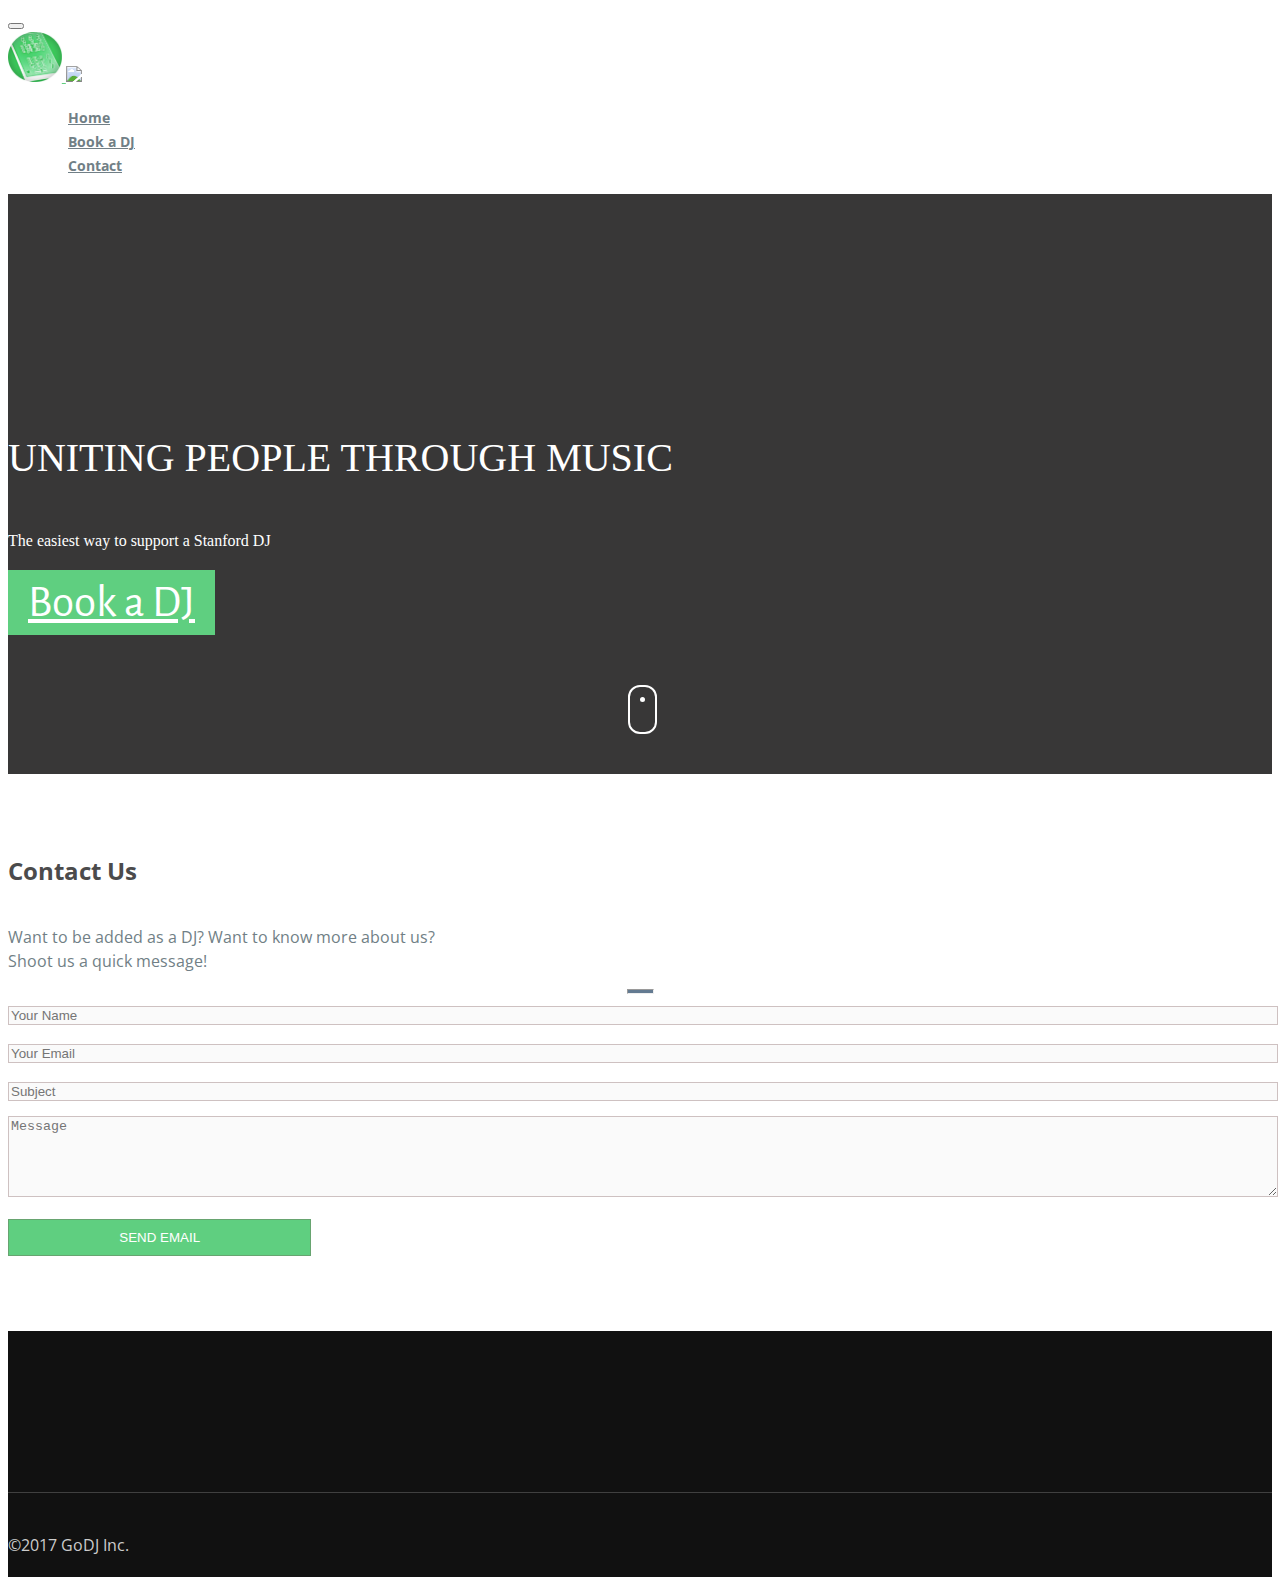
==== index.html @ aacff706 "typo" ====
<!DOCTYPE html>
<html lang="en">
  <head>
    <meta charset="utf-8">
    <meta name="viewport" content="width=device-width, initial-scale=1">
    <title>GoDJ</title>
    <link rel="icon" href="img/SoundboardCrop.ico" type="image/x-icon">
    <meta name="description" content="Free Bootstrap Theme by BootstrapMade.com">
    <meta name="keywords" content="free website templates, free bootstrap themes, free template, free bootstrap, free website template">
    
    <link rel="stylesheet" type="text/css" href="https://fonts.googleapis.com/css?family=Open+Sans|Candal|Alegreya+Sans">
    <link rel="stylesheet" type="text/css" href="css/font-awesome.min.css">
    <link rel="stylesheet" type="text/css" href="css/bootstrap.min.css">
    <link rel="stylesheet" type="text/css" href="css/imagehover.min.css">
    <link rel="stylesheet" type="text/css" href="css/style.css">
    <!-- =======================================================
        Theme Name: Mentor
        Theme URL: https://bootstrapmade.com/mentor-free-education-bootstrap-theme/
        Author: BootstrapMade.com
        Author URL: https://bootstrapmade.com
    ======================================================= -->
  </head>
  <body>
    <!--Navigation bar-->
    <nav class="navbar navbar-default navbar-fixed-top" >

      <div class="container">
        <div class="navbar-header">
        <button type="button" class="navbar-toggle" data-toggle="collapse" data-target="#myNavbar">
          <span class="icon-bar"></span>
          <span class="icon-bar"></span>
          <span class="icon-bar"></span>
        </button>
        </div>

        <div class="collapse navbar-collapse" id="myNavbar">

        <a href="#"><img src="img/SoundboardCrop.png" style="height:50px"> </a>
        <a href="#"><img src="img/GoDJLogo1.png" style="height:60px"> </a>

        <ul class="nav navbar-nav navbar-right">
          <li><a href="#top">Home</a></li>
          <li><a href="dj_page.html">Book a DJ</a></li>
          <li><a href="#contact">Contact</a></li>
        </ul>
        </div>
      </div>
    </nav>
    <!--/ Navigation bar-->
    <!--Modal box-->
  
    <!--/ Modal box-->
    <!--Banner-->
    <div class="banner">
      <div class="bg-color">
        <div class="container">
          <div class="row">
            <div class="banner-text text-center">
              <!-- <div class="text-border"> 
                <h2 class="text-dec">Support a local DJ</h2>
                
              </div>
              -->
              <br><br><br><br><br><br><br><br>
              <div class="intro-para text-center quote">
                <p class="big-text">UNITING PEOPLE THROUGH MUSIC</p>
                <p class="small-text"> The easiest way to support a Stanford DJ</p>
                <a href="dj_page.html" class="btn get-quote">Book a DJ</a>
              </div>
              <a href="#contact" class="mouse-hover"><div class="mouse"></div></a>
            </div>
          </div>
        </div>
      </div>
    </div>
    <!--/ Banner-->
 
    <!--Contact-->
    <section id ="contact" class="section-padding">
      <div class="container">
        <div class="row">
          <div class="header-section text-center">
            <h2>Contact Us</h2>
            <p> Want to be added as a DJ? Want to know more about us? 
                <br> Shoot us a quick message!
            </p>
            <hr class="bottom-line">
          </div>
          <form action="" method="post" role="form" class="contactForm">
              <div class="col-md-6 col-sm-6 col-xs-12 left">
                <div class="form-group">
                    <input type="text" name="name" class="form-control form" id="name" placeholder="Your Name" data-rule="minlen:2" data-msg="Please enter at least 2 chars" />
                </div>
                <div class="form-group">
                    <input type="email" class="form-control" name="email" id="email" placeholder="Your Email" data-rule="email" data-msg="Please enter a valid email" />
                </div>
                <div class="form-group">
                    <input type="text" class="form-control" name="subject" id="subject" placeholder="Subject" data-rule="minlen:4" data-msg="Please enter at least 8 chars of subject" />
                </div>
              </div>
              
              <div class="col-md-6 col-sm-6 col-xs-12 right">
                <div class="form-group">
                    <textarea class="form-control" name="message" rows="5" id= "message" data-rule="required" data-msg="Please write something for us" placeholder="Message"></textarea>
                </div>
              </div>
              
              <div class="col-xs-12">
                <!-- Button -->
                <button type="submit" id="submit" name="submit" class="form contact-form-button light-form-button oswald light" onclick="submitform()">SEND EMAIL</button>
              </div>
          </form>
          
        </div>
      </div>
    </section>
    <!--/ Contact-->
    <!--Footer-->

    <script type="text/javascript">
      function submitform(){
        
        var reg = /^[A-Z0-9._%+-]+@([A-Z0-9-]+\.)+[A-Z]{2,4}$/i;
        var name = $('#name').val();
        var email = $('#email').val();
        var message = $('#message').val();
        var subject = $('#subject').val();


        console.log(name);
        console.log(email);
        console.log(message);
        console.log(subject);

        
        if(name.trim() == '' ){
          alert('Please enter your name.');
          $('#name').focus();
          return false;
        }else if(email.trim() == '' ){
          alert('Please enter your email.');
          $('#email').focus();
          return false;
        }else if(email.trim() != '' && !reg.test(email)){
          alert('Please enter valid email.');
          $('#email').focus();
          return false;
        }else if(subject.trim() ==''){
          alert('Please enter a subject.');
          $('#subject').focus();
          return false;
        }else if(message.trim() == '' ){
          alert('Please enter more information about yourself');
          $('#message').focus();
          return false;
        }else{
          $.ajax({
            type:'POST',
            url:'submitContactForm.php',
            data:'contactFrmSubmit=1&name='+name+'&email='+email+'&subject='+subject+'&message='+message,
            beforeSend: function () {
              $('.submitBtn').attr("disabled","disabled");
              $('.modal-body').css('opacity', '.5');
            },
            success:function(msg){
              if(msg == 'ok'){
                $('#name').val('');
                $('#email').val('');
                $('#subject').val('');
                $('#message').val('');
                $('.statusMsg').html('<span style="color:green;">Thanks for contacting us, we\'ll get back to you very shortly!</p>');
              }else{
                console.log(msg);
                $('.statusMsg'+ clicked_id).html('<span style="color:red;">Some problem occurred, please try again.</span>');
              }
              $('.submitBtn').removeAttr("disabled");
              $('.modal-body').css('opacity', '');
            }
          });

        }


        
      }

    </script>
    
    <footer id="footer" class="footer">
      <div class="container text-center">
    
    

      <ul class="social-links">
        <li><a href="#link"><i class="fa fa-twitter fa-fw"></i></a></li>
        <li><a href="#link"><i class="fa fa-facebook fa-fw"></i></a></li>
        <li><a href="#link"><i class="fa fa-google-plus fa-fw"></i></a></li>
        <li><a href="#link"><i class="fa fa-dribbble fa-fw"></i></a></li>
        <li><a href="#link"><i class="fa fa-linkedin fa-fw"></i></a></li>
      </ul>
        ©2017 GoDJ Inc.

      </div>
    </footer>
    <!--/ Footer-->
    
    
    <script src="js/jquery.min.js"></script>
    <script src="js/jquery.easing.min.js"></script>
    <script src="js/bootstrap.min.js"></script>
    <script src="js/custom.js"></script>
    
    
  </body>
</html>
---- css/style.css ----
/*
    Theme Name: Mentor
    Theme URL: https://bootstrapmade.com/mentor-free-education-bootstrap-theme/
    Author: BootstrapMade.com
    Author URL: https://bootstrapmade.com
*/

body {
	font-size: 15px;
    line-height: 1.52;
    color: #717f86;
    font-size: 16px;
	font-family: 'Open Sans', sans-serif;
    font-weight: 400;
}
ol, ul {
	list-style: none;
}
blockquote, q {
	quotes: none;
}
blockquote:before, blockquote:after,
q:before, q:after {
	content: '';
	content: none;
}
table {
	border-collapse: collapse;
	border-spacing: 0;
}
.section-padding{
	padding: 60px 0px;
}
h1, h2, h3, h4, h5, h6{
    font-family: Open Sans, sans-serif;
    font-weight: 700;
    color: #4B4B4C;
}
a{
    color: #5fcf80;
}
a:hover, a:focus{
    color: #5fcf80;
}
/***********************************
Navigation bar
************************************/

#logo { float: left; }

.navbar-default .navbar-brand {
    color: #5FCF80;
}
.navbar-default {
    background-color: #ffffff;
}
.course-text{
    padding: 84px;
}
.navbar-default .navbar-nav > li > a {
    color: #717f86;
    font-size: 14px;
    font-weight: 700;
}
.navbar-nav > li > a{
	padding: 0px;
	margin: 10px 5px;
	padding: 10px 15px;
}
.navbar-default .navbar-nav > li > a:focus, .navbar-default .navbar-nav > li > a:hover
{
	color: #5FCF80;
}

.navbar-nav .active a{
    background: none !important;
    color: #5FCF80 !important;
    outline: none;
}

.btn-trial a{
	background-color: #5FCF80;
	border-radius: 25px;
	color: #ffffff !important;
	border: 1px solid #5FCF80;
}
.btn-trial a:hover, .btn-trial a:focus{
	border: 1px solid #5FCF80;
	background-color: #fff;
	color: #5FCF80 !important;
}
.navbar-default .navbar-brand {
    font-family: 'Dosis', sans-serif !important;
    font-weight: 700;
    text-transform: uppercase;
    padding: 0px;
    height: inherit;
    font-size: 36px;
    margin: 20px 0px;
}
.navbar-default .navbar-brand span{
	font-weight: 100 !important;
}
.navbar {
    margin-bottom: 0px;
}
.padding-zero{
	padding: 0px;
}
.mart20{
	margin-top: 20px;
}
/***********************************
Banner
************************************/
.banner{
	background: url('../img/bg-banner.jpg') no-repeat center top;
    background-size: cover;
	min-height: 580px;
    position: relative;
}
.bg-color{
	background-color: RGBA(12, 11, 11, 0.82);
	min-height: 580px;
}
.text-dec{
	font-size: 24px;
	padding: 10px 20px;
    margin: 15px 0;
	text-transform: uppercase;
    color: #fff;
}
.text-border{
	border: 5px solid #5FCF80;
	display: inline-block;
	margin-top: 150px;
}
.intro-para{
	font-family: 'Alegreya Sans', sans-serif;
	font-size: 45px;
	color: #fff;
	margin-top: 30px;
}
.quote .btn{
    background-color: 
}
.modal-dialog {
    width: 600px;
    margin: 150px auto;
}
.mouse {
    width: 25px;
    height: 45px;
    border: 2px solid #fff;
    position: absolute;
    bottom: 40px;
    left: 50%;
    margin-left: -12.5px;
    border-radius: 12px;
}
@-webkit-keyframes rotateplane {
    0%   {top:10px;}
    25%  {top:14px;}
    50%  {top:19px;}
    75%  {top:24px;}
    100% {top:28px;}
}
@-moz-keyframes rotateplane {
    0%   {top:10px;}
    25%  {top:14px;}
    50%  {top:19px;}
    75%  {top:24px;}
    100% {top:28px;}
}
@-o-keyframes rotateplane {
    0%   {top:10px;}
    25%  {top:14px;}
    50%  {top:19px;}
    75%  {top:24px;}
    100% {top:28px;}
}
.mouse::after {
    content: "";
    position: absolute;
    height: 5px;
    width: 5px;
    background-color: #fff;
    border-radius: 100%;
    left: 50%;
    top:10px;
    margin-left: -2.5px;
    transition:all 0.3s ease-in;
 
     -webkit-animation-name: rotateplane; /* Chrome, Safari, Opera */
    -webkit-animation-duration: 2s; /* Chrome, Safari, Opera */
    animation-name: rotateplane;
    animation-duration: 2s;
    animation-iteration-count: infinite;
}
.modal-content h4 {
    font-size: 1.5em;
    font-weight: 700;
}
.login-box-body {
    padding: 15px 30px;
}
.login-box-msg, .register-box-msg {
    margin: 0px;
    text-align: center;
    padding: 0px 20px 20px;
}
.modal-sm {
    width: 400px;
}
.padleft-right{
    padding-left: 5px;
    padding-right: 0px;
}
.big-text{
    font-family: Optima;
    font-size: 40px;
}
.small-text{
    font-family: Optima;
    font-size: 16px;
}
.quote .btn{
    background-color: #5fcf80;
    color: #fff;
    -webkit-transition: all 0.3s ease-in-out;
  -moz-transition: all 0.3s ease-in-out;
  transition: all 0.3s ease-in-out;
  margin-top: 10px;
}
.quote .btn:hover, .quote .btn:focus{
    background-color: #fff;
    color: #5fcf80;
    border-color: #fff;
     -webkit-transition: all 0.3s ease-in-out;
  -moz-transition: all 0.3s ease-in-out;
  transition: all 0.3s ease-in-out;
}
/***********************************
Features
************************************/
h2{
	font-size: 24px;
	padding-bottom: 15px;
}
.bottom-line{
	width: 25px;
	height: 3px;
	background-color: rgb(99, 122, 145);
}
.fea{
	margin-top: 25px;
}
.fea-img {
  width: 20%;
}
.heading {
    width: 80%;
}
.fea i {
    font-size: 39px;
    color: #5FCF80;
    margin-top: 7px;
}
.heading h4 {
    font-size: 17px;
    line-height: 1.25;
    font-weight: 700;
    color: #000;
    margin: 10px 0px;
    text-align: left;
}
.heading p {
  text-align: left;
}
/***********************************
 Organisations
************************************/
#organisations{
    background-color: rgb(247, 247, 247);
}
.orga-stru
{
    background-color: #5FCF80;
    width: 109px;
    height: auto;
    padding: 10px 10px 25px 10px;
    text-align: center;
    border-radius: 0px 80px 99px 99px;
    -moz-border-radius: 0px 80px 99px 99px;
    -webkit-border-radius: 0px 80px 99px 99px;
    -o-border-radius: 0px 80px 99px 99px;
}
.orga-stru h3 {
    font-size: 36px;
    color: white;
    font-weight: bold;
}
.orga-stru p {
    font-size: 14px;
    color: white;
    font-weight: normal;
    line-height: 20px;
    padding-top: 15px;
}
.orga-stru i
{
    font-size: 150px;
    margin-top: 35px;
    color: rgb(255, 255, 255);
}
h3.det-txt {
    font-size: 40px;
    font-weight: bold;
    text-transform: uppercase;
}
h4.sm-txt {
    color: #5FCF80;
    font-size: 24px;
}
p.det-p {
    padding: 40px 0px;
}
#pricing{
    background: rgb(247, 247, 247);
}
/***********************************
Cta
************************************/
#cta-2{
    padding: 140px 0;
}
.cta-2-txt {
    font-size: 24px;
    padding-bottom: 15px;
    text-align: center;
    margin: 0 auto;
    line-height: 34px !important;
}
.cta-2-form input[type="email"] {
    border: 0px solid #CCC;
    padding: 13px 40px;
    font-size: 18px;
    color: #2b5d83;
    font-weight: 100;
    min-width: 280px;
    margin-left: -4px;
    margin-bottom: 2px;
    border: 1px solid #5fcf80;
    background-color: rgb(247, 247, 247);
    border-radius: 30px 0px 0px 30px;
}
.cta-2-form-submit-btn {
    font-size: 18px;
    text-transform: capitalize;
    color: #fff;
    background-color: #5fcf80;
    border: 2px solid #fff;
    padding: 14px 30px;
    margin-left: -4px;
    transition: all 0.3s;
    -moz-transition: all 0.3s;
    -webkit-transition: all 0.3s;
    -o-transition: all 0.3s;
    border-width: 1px 1px 1px 0px;
    border-radius: 0px 30px 30px 0px;
}
/***********************************
Work Shop
************************************/
#work-shop {
    background-color: rgb(247, 247, 247);
}
.service-box{
    background: #fff;
    padding: 60px 30px 80px;
    box-shadow: 0px 0px 1px 1px rgba(0,0,0,0.1);
}
.icon-box i {
    color: #5FCF80;
    font-size: 65px;
}
.ser-text {
    font-size: 24px;
}
.icon-box, .icon-text {
    padding: 20px 0px 0px;
}
/***********************************
Mentor Team
************************************/
.pm-staff-profile-image{
  width: 150px;
  height: 150px;
  background-color: #C6C6C6;
  border-radius: 50%;
  display: inline-block;
}
.pm-staff-profile-details {
    padding: 20px 20px;
}
.pm-staff-profile-name {
    font-size: 24px;
    text-transform: capitalize;
    color: #2b5d83;
}
.pm-staff-profile-title {
    text-transform: capitalize;
    color: #4b4b4b;
    font-weight: 500;
    padding: 12px 0px;
}
.pm-staff-profile-bio {
  text-transform: capitalize;
  color: #4b4b4b;
  font-weight: 100;
}
/***********************************
Testimonial
************************************/
#testimonial{
    background-color: #111;
}
.bg-white{
    background-color: #fff !important;
}
.text-comment{
  background-color: rgb(255, 255, 255);
  padding: 20px;
}
.text-par{
  font-size: 20px;
  padding-bottom: 15px;
}
/***********************************
Course
************************************/
[class*=" imghvr-"] figcaption, [class^="imghvr-"] figcaption {
    background-color: #5FCF80;
}
[class*=" imghvr-"], [class^="imghvr-"] {
    background-color: #5FCF80;
    color: #fff;
}
/***********************************
Price Table
************************************/
.price-table {
    box-shadow: 0px 0px 1px 0px RGBA(0, 0, 0, 0.4);
    position: relative;
}
.price-table .pricing-head {
    background: #fff;
    padding: 40px;
    text-align: center;
}
.price-table .pricing-head h4 {
    font-size: 22px;
    color: #232c3b;
    margin-top: 0px;
    letter-spacing: 1px;
    border-bottom: 1px solid #232c3b;
    padding-bottom: 20px;
}
.pricing-head .amount {
    font-size: 60px;
    font-weight: bold;
}
.pricing-head .curency {
    display: inline-block;
    position: relative;
    top: -30px;
    font-size: 20px;
}
.price-in {
    background: #fff;
    text-align: center;
}
.btn-bg {
    border: 0px;
    border-radius: 0px;
    color: #fff !important;
    padding: 20px 0px;
    font-weight: bold !important;
    font-size: 14px;
    background-color: #5fcf80;
}
/***********************************
Contact Us
************************************/
.contact form .form {
    width: 100%;
    height: auto;
    padding: 15px 15px 12px;
    font-size: 18px;
    margin-bottom: 18px;
    color: #7f7f7f;
    letter-spacing: 0.5px;
}
#contact .form-control {
    background: #fafafa;
    border: 1px solid rgba(119, 81, 81, 0.34);
    width: 100%;
	margin-bottom: 15px;
    border-radius: 0;
    
}
.textarea {
    height: 228px;
    max-width: 100%;
    max-height: 229px;
}
.light {
    font-weight: 100;
}
.white{
    color: #fff !important;
}

.validation {
    color: red;
    display:none;
    margin: 0 0 20px;
    font-weight:400;
    font-size:13px;
}

#sendmessage {
    color: green;
    border:1px solid green;
    display:none;
    text-align:center;
    padding:15px;
    font-weight:600;
    margin-bottom:15px;
}

#errormessage {
    color: red;
    display:none;
    border:1px solid red;
    text-align:center;
    padding:15px;
    font-weight:600;
    margin-bottom:15px;
}

#sendmessage.show, #errormessage.show, .show {
	display:block;
}
/***********************************
Footer
************************************/
.footer {
    padding: 60px 0 20px;
    background: #111;
    color: #ccc;
}
.footer a {
    color: #fff;
}

.footer h3{
	font-weight: 300;
	letter-spacing: 0.05em;
	margin: 0 0 40px;
	font-size: 24px;
}
.footer .form-control {
    border-radius: 30px;
    border: none;
    background: rgba(255,255,255,.1);
    padding-left: 30px;
    color: #e5e6e7;
    margin-bottom: 0;
    height: 48px;
}
.footer .social-links li a {
    color: #fff;
    font-size: 32px;
    line-height: 50px;
    border-radius: 50%;
    text-align: center;
    -webkit-transition: all .3s ease-out;
    transition: all .3s ease-out;
}
.footer .social-links li {
    display: inline-block;
    margin: 0 25px 25px;
    -webkit-transition: all .3s ease-out;
    transition: all .3s ease-out;
}
.footer .mc-trial {
    margin: 20px 0;
}
.footer .social-links {
    list-style: none;
    padding: 0;
    margin: 30px 0 40px;
    padding: 40px 0 0;
    border-bottom: 1px solid rgba(255,255,255,0.2);
}
.btn-submit:hover, .btn-submit:focus{
    background-color: #5fcf80;
    color: #fff;
}
.btn-submit{
	padding: 14px 12px;
	border-radius: 50px;
	text-transform: uppercase;
    background-color: #5fcf80;
    color: #fff;
}
.btn-submit i{
	padding-left: 8px;
}

.btn-sec {
    margin-top: 20px;
}
.ser-btn {
    padding: 10px 18px;
    border: 0px;
    background-color: #222935;
    color: #fff;
    border-radius: 3px;
    display: inline-block;
    margin-bottom: 20px;
}
.mem-info{
    padding: 45px 10px 0px;
    background-color: #eee;
}
.mem-info h4 {
    font-size: 18px;
    padding: 10px 0px;
}
.mem-info h3{
    font-size: 24px;
    padding: 15px 0px;
}
.mem-info h5
{
    margin-top: 10px;
    margin-bottom: 10px;
}
.mem-info p {
    margin: 0 0 10px;
}
.agent-social li {
    display: inline-block;
    padding: 0px 10px 0px 0px;
    margin-bottom: 10px;
}
.btn {
    padding: 10px 20px;
}
.light-form-button{
    background: #5fcf80;
    border: 1px solid rgba(119, 81, 81, 0.34);
    width: 24%;
    padding: 10px 10px;
    margin-bottom: 15px;
    color: #fff;: #fafafa;
    border: 1px solid rgba(119, 81, 81, 0.34);
    width: 24%;
    margin-bottom: 15px;
     -webkit-transition: all 0.3s ease-in-out;
  -moz-transition: all 0.3s ease-in-out;
  transition: all 0.3s ease-in-out;
}
.btn-green, .btn-green:hover{
    background-color: #5fcf80;
    color: #fff;
}
.footer .form-control:focus{
    box-shadow: none;
}
/***********************************
************************************
Responsive media queries
************************************
***********************************/
@media (min-width: 769px) and (max-width: 980px) {
    .ser-text {
    font-size: 20px;
    }
    .service-box, .feature-info, .orga-stru{
        margin-bottom: 30px;
    }
    .pricing-head .amount {
    font-size: 51px;
    }
    .price-table .pricing-head h4 {
    font-size: 18px;
    }
}
@media (min-width: 451px) and (max-width: 768px) {
    .ser-text {
    font-size: 20px;
    }
    .service-box, .feature-info{
        margin-bottom: 30px;
    }

    .pricing-head .amount {
    font-size: 51px;
    }
    .price-table .pricing-head h4 {
    font-size: 18px;
    }   
}
@media (min-width: 20px) and (max-width: 450px) {
    .text-dec {
    font-size: 20px;
    }
    .big-text {
    font-size: 30px;
    }
    .small-text {
    font-size: 14px;
    }
    .intro-para {
    font-size: 30px;
    }
    .header-section p{
        font-size: 14px;
    }
    .heading {
    margin-bottom: 20px;
    }
    .orga-stru i {
    font-size: 92px;
    }
    .orga-stru {
    padding: 5px 5px 15px 5px;
    width: 75px;
    margin-bottom: 20px;
    }
    .orga-stru h3 {
    font-size: 28px;
    }
    .orga-stru p {
    font-size: 13px;
    }
    h3.det-txt {
    font-size: 28px;
    }
    .cta-2-txt {
    font-size: 20px;
    }
    .service-box, .text-comment, .price-table{
        margin-bottom: 30px;
    }
    .contact-form-button{
        width: 40%;
    }
    .footer .social-links li {
    margin: 0 5px 25px;
    }
    .cta-2-form-submit-btn {
    font-size: 10px;
    }
    .cta-2-form input[type="email"] {
    padding: 13px 10px;
    font-size: 10px;
    min-width: 187px;
    }
    .modal-sm {
    width: 300px;
    }
    .login-box-body {
    padding: 15px 20px;
    }
    .navbar-default .navbar-brand{
        margin-left: 10px;
    }
    .navbar-default .navbar-nav > li > a{
        text-align: center;
    }
}
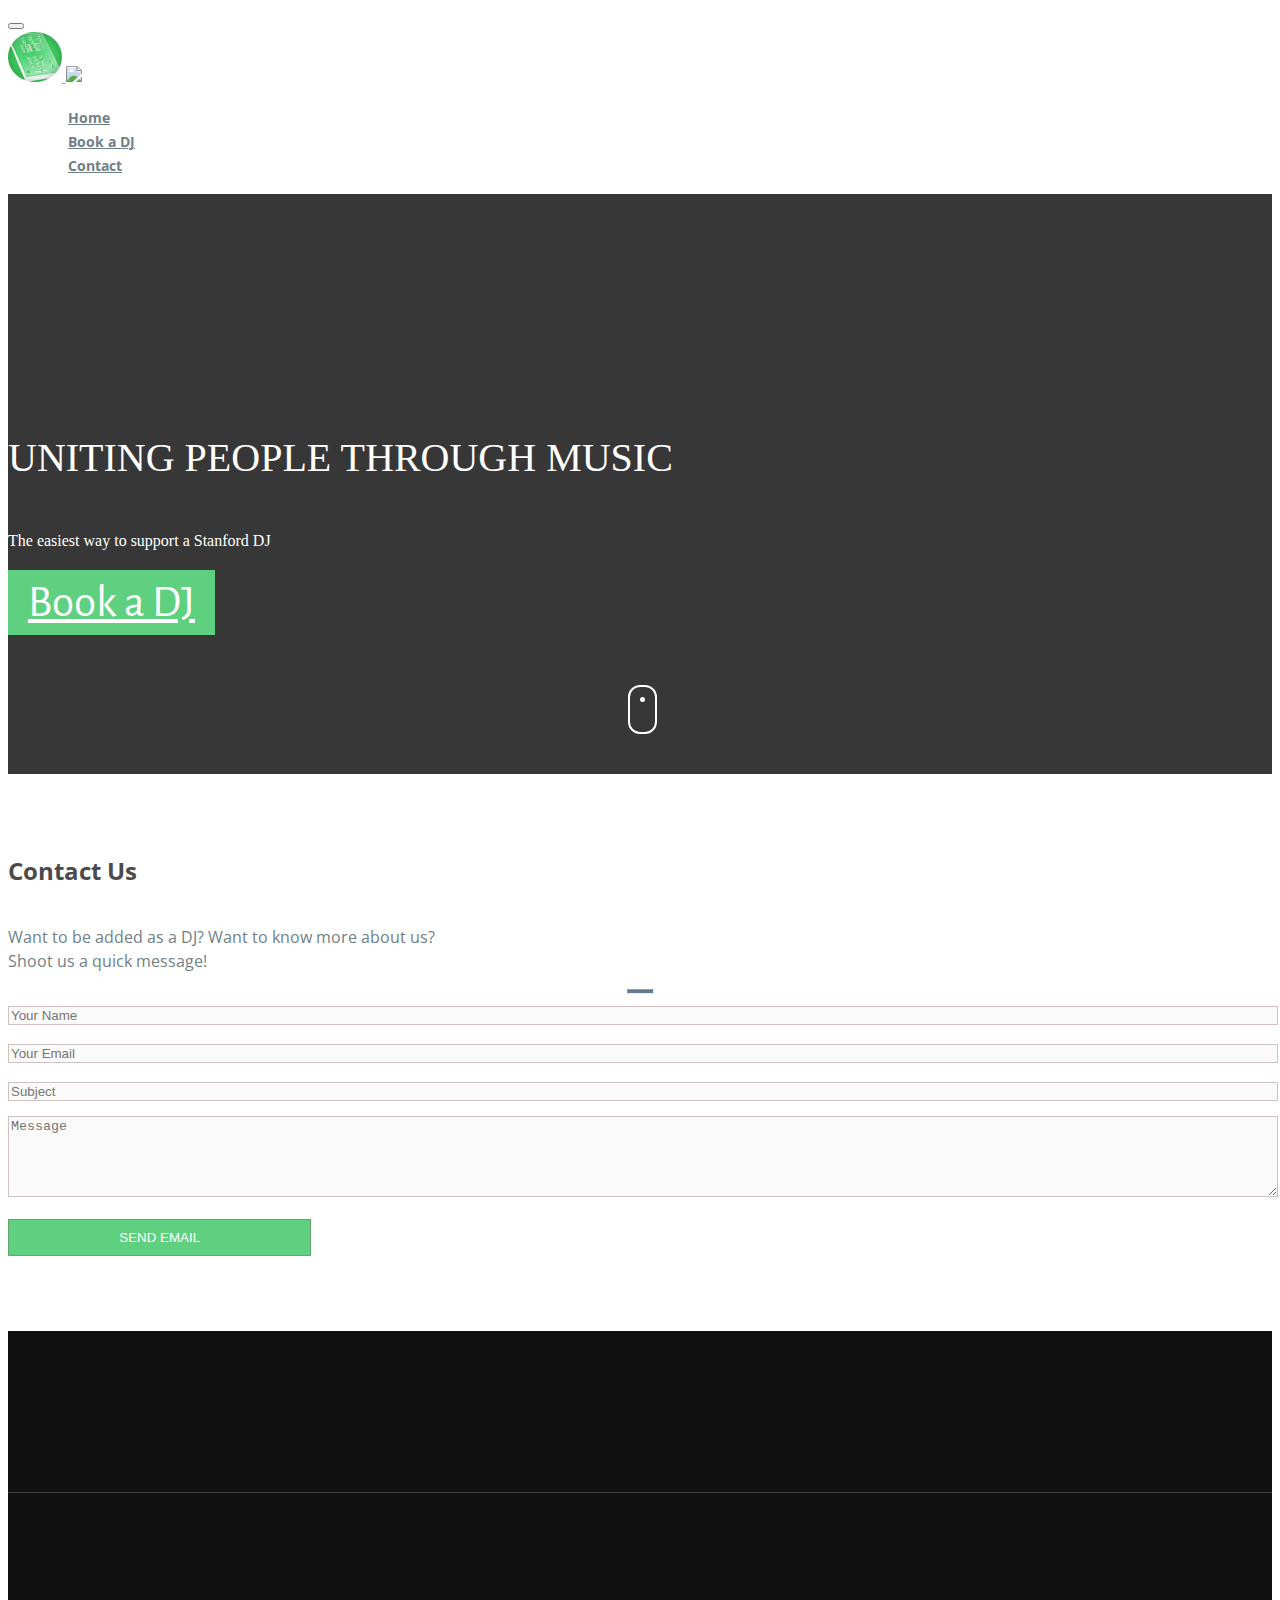
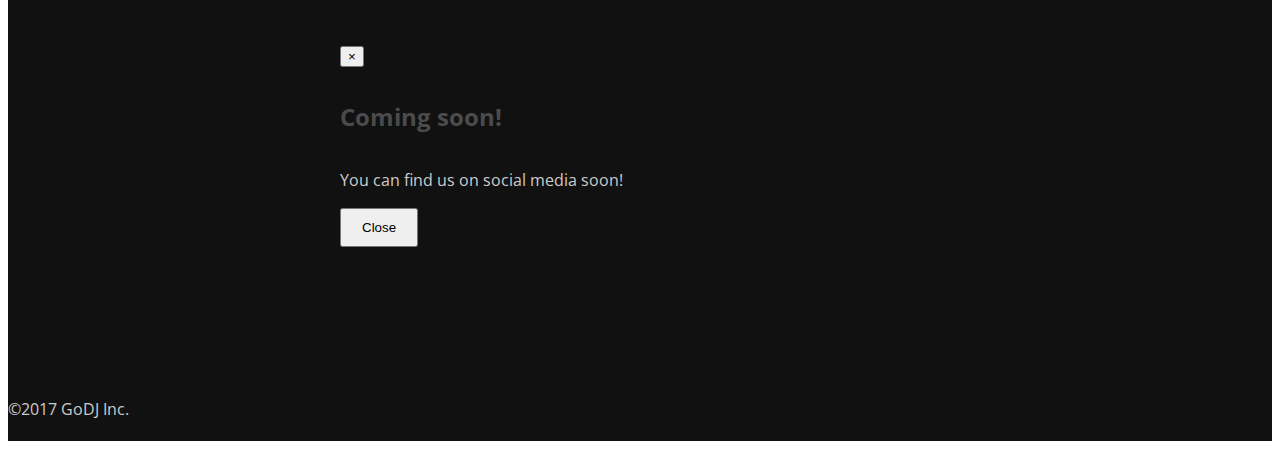
==== commit 436a4489: "Fixed social media popups so they actually do something" ====
--- a/index.html
+++ b/index.html
@@ -4,7 +4,9 @@
     <meta charset="utf-8">
     <meta name="viewport" content="width=device-width, initial-scale=1">
     <title>GoDJ</title>
-    <link rel="icon" href="img/SoundboardCrop.ico" type="image/x-icon">
+    <link rel="icon" href="/img/favicon.ico" type="image/x-icon"/>
+    <link rel="shortcut icon" href="/img/favicon.ico" type="image/x-icon"/>
+
     <meta name="description" content="Free Bootstrap Theme by BootstrapMade.com">
     <meta name="keywords" content="free website templates, free bootstrap themes, free template, free bootstrap, free website template">
     
@@ -190,15 +192,38 @@
       <div class="container text-center">
     
     
+    <!-- Social links -->
 
       <ul class="social-links">
-        <li><a href="#link"><i class="fa fa-twitter fa-fw"></i></a></li>
-        <li><a href="#link"><i class="fa fa-facebook fa-fw"></i></a></li>
-        <li><a href="#link"><i class="fa fa-google-plus fa-fw"></i></a></li>
-        <li><a href="#link"><i class="fa fa-dribbble fa-fw"></i></a></li>
-        <li><a href="#link"><i class="fa fa-linkedin fa-fw"></i></a></li>
+        <li><a href="#link" data-toggle="modal" data-target="#myModal"><i class="fa fa-twitter fa-fw"></i></a></li>
+        <li><a href="#link" data-toggle="modal" data-target="#myModal"><i class="fa fa-facebook fa-fw"></i></a></li>
+        <li><a href="#link" data-toggle="modal" data-target="#myModal"><i class="fa fa-google-plus fa-fw"></i></a></li>
+        <li><a href="#link" data-toggle="modal" data-target="#myModal"><i class="fa fa-dribbble fa-fw"></i></a></li>
+        <li><a href="#link" data-toggle="modal" data-target="#myModal"><i class="fa fa-linkedin fa-fw"></i></a></li>
       </ul>
+
+      <!-- Modal for Social Link Popup "Coming Soon!-->
+      <div class="modal fade" id="myModal" role="dialog">
+      <div class="modal-dialog">
+    
+        <!-- Modal content-->
+        <div class="modal-content">
+          <div class="modal-header">
+            <button type="button" class="close" data-dismiss="modal">&times;</button>
+            <h4 class="modal-title">Coming soon!</h4>
+          </div>
+          <div class="modal-body">
+            <p>You can find us on social media soon!</p>
+          </div>
+          <div class="modal-footer">
+            <button type="button" class="btn btn-success" data-dismiss="modal">Close</button>
+          </div>
+        </div>
+      
+          </div>
+         </div>
         ©2017 GoDJ Inc.
+      
 
       </div>
     </footer>
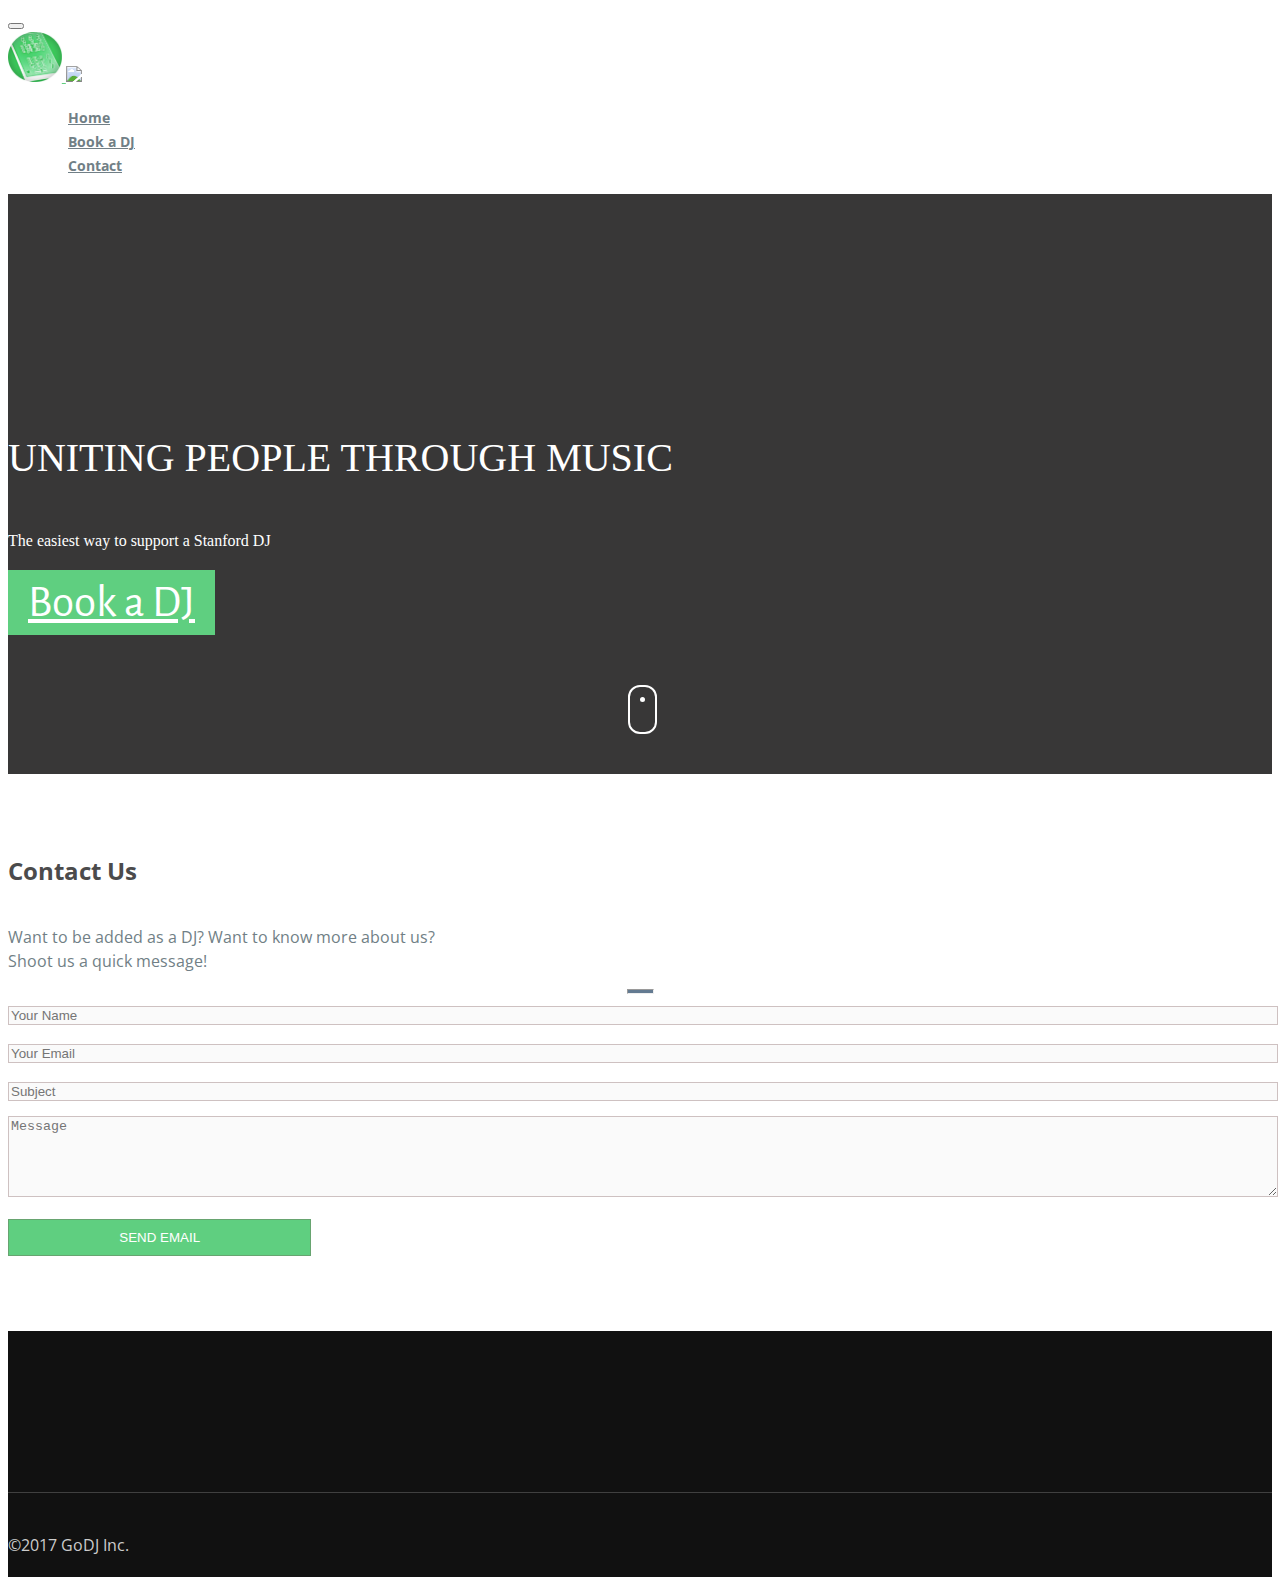
==== commit 9a402b31: "dynamic title" ====
--- a/index.html
+++ b/index.html
@@ -3,10 +3,12 @@
   <head>
     <meta charset="utf-8">
     <meta name="viewport" content="width=device-width, initial-scale=1">
-    <title>GoDJ</title>
+    <script type="text/javascript">
+      document.title = "GoDJ";
+    </script>
     <link rel="icon" href="/img/favicon.ico" type="image/x-icon"/>
     <link rel="shortcut icon" href="/img/favicon.ico" type="image/x-icon"/>
-
+    
     <meta name="description" content="Free Bootstrap Theme by BootstrapMade.com">
     <meta name="keywords" content="free website templates, free bootstrap themes, free template, free bootstrap, free website template">
     
@@ -192,38 +194,15 @@
       <div class="container text-center">
     
     
-    <!-- Social links -->
 
       <ul class="social-links">
-        <li><a href="#link" data-toggle="modal" data-target="#myModal"><i class="fa fa-twitter fa-fw"></i></a></li>
-        <li><a href="#link" data-toggle="modal" data-target="#myModal"><i class="fa fa-facebook fa-fw"></i></a></li>
-        <li><a href="#link" data-toggle="modal" data-target="#myModal"><i class="fa fa-google-plus fa-fw"></i></a></li>
-        <li><a href="#link" data-toggle="modal" data-target="#myModal"><i class="fa fa-dribbble fa-fw"></i></a></li>
-        <li><a href="#link" data-toggle="modal" data-target="#myModal"><i class="fa fa-linkedin fa-fw"></i></a></li>
+        <li><a href="#link"><i class="fa fa-twitter fa-fw"></i></a></li>
+        <li><a href="#link"><i class="fa fa-facebook fa-fw"></i></a></li>
+        <li><a href="#link"><i class="fa fa-google-plus fa-fw"></i></a></li>
+        <li><a href="#link"><i class="fa fa-dribbble fa-fw"></i></a></li>
+        <li><a href="#link"><i class="fa fa-linkedin fa-fw"></i></a></li>
       </ul>
-
-      <!-- Modal for Social Link Popup "Coming Soon!-->
-      <div class="modal fade" id="myModal" role="dialog">
-      <div class="modal-dialog">
-    
-        <!-- Modal content-->
-        <div class="modal-content">
-          <div class="modal-header">
-            <button type="button" class="close" data-dismiss="modal">&times;</button>
-            <h4 class="modal-title">Coming soon!</h4>
-          </div>
-          <div class="modal-body">
-            <p>You can find us on social media soon!</p>
-          </div>
-          <div class="modal-footer">
-            <button type="button" class="btn btn-success" data-dismiss="modal">Close</button>
-          </div>
-        </div>
-      
-          </div>
-         </div>
         ©2017 GoDJ Inc.
-      
 
       </div>
     </footer>
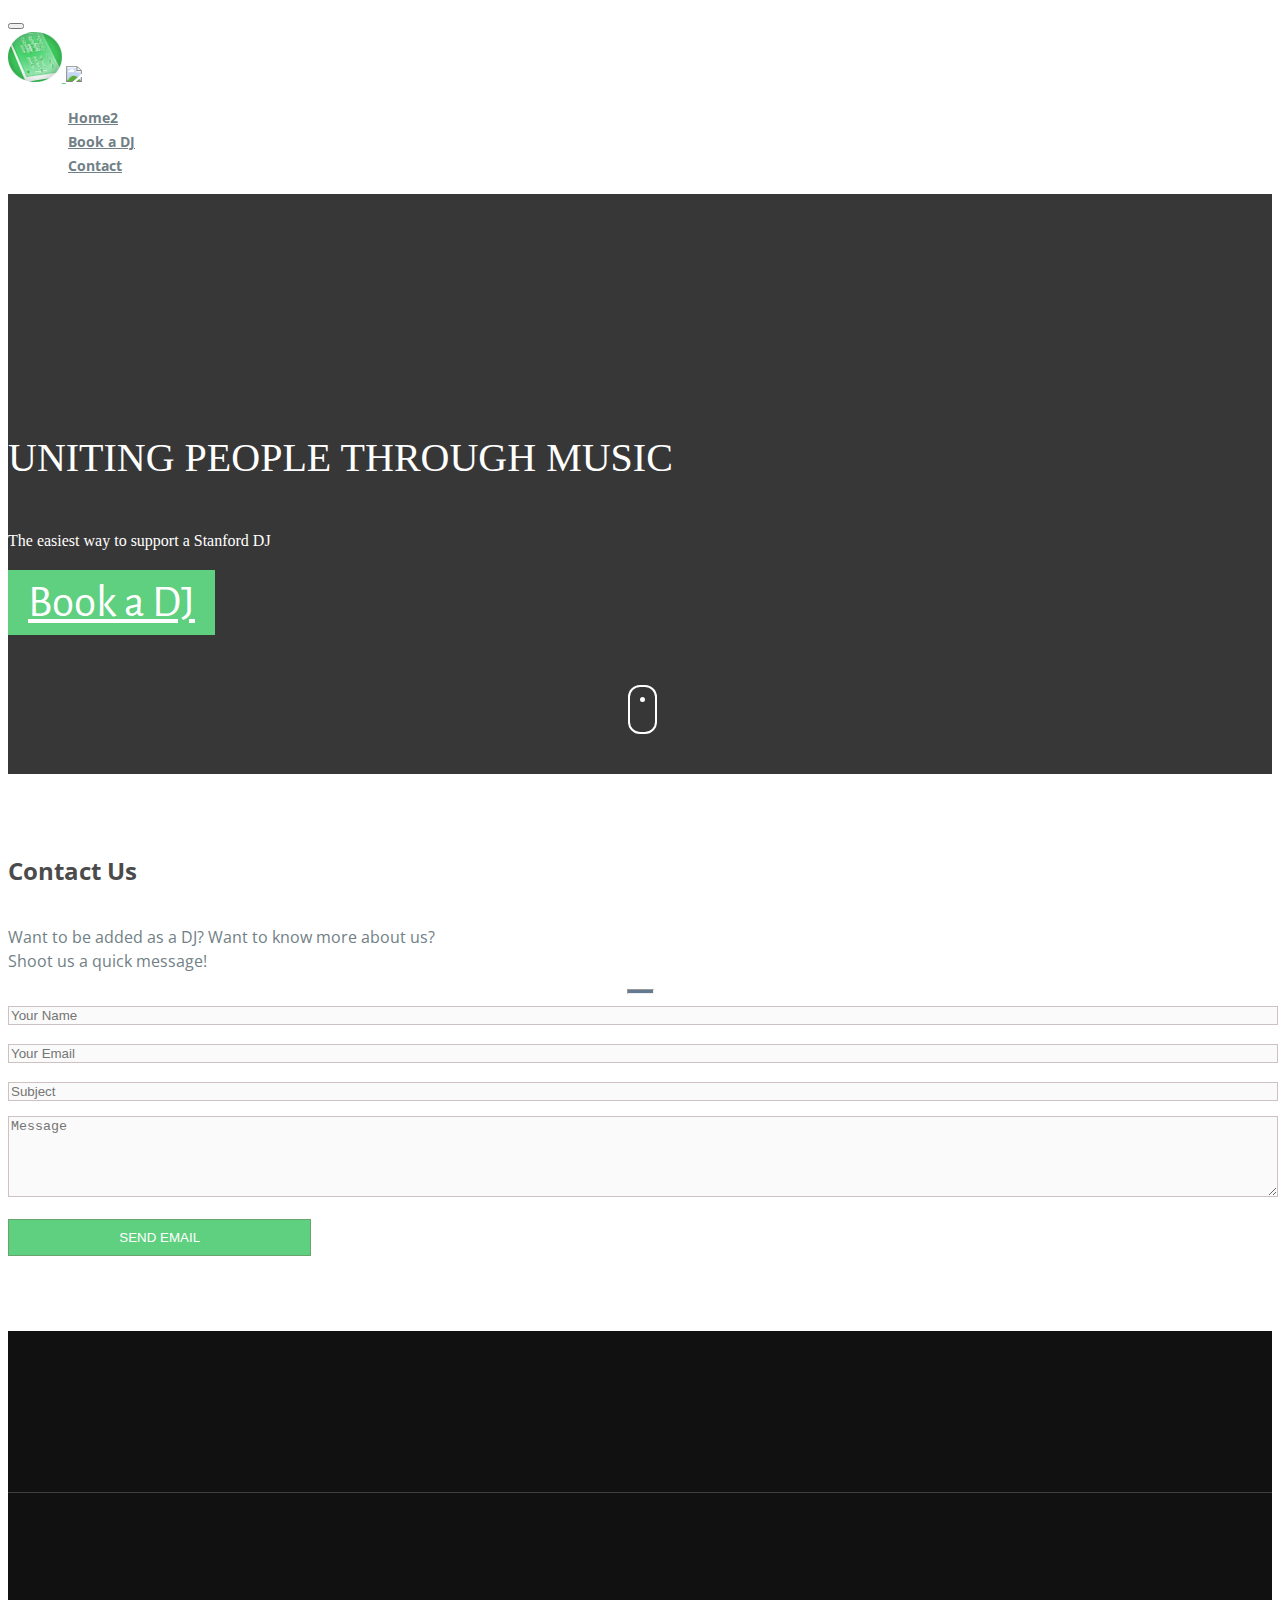
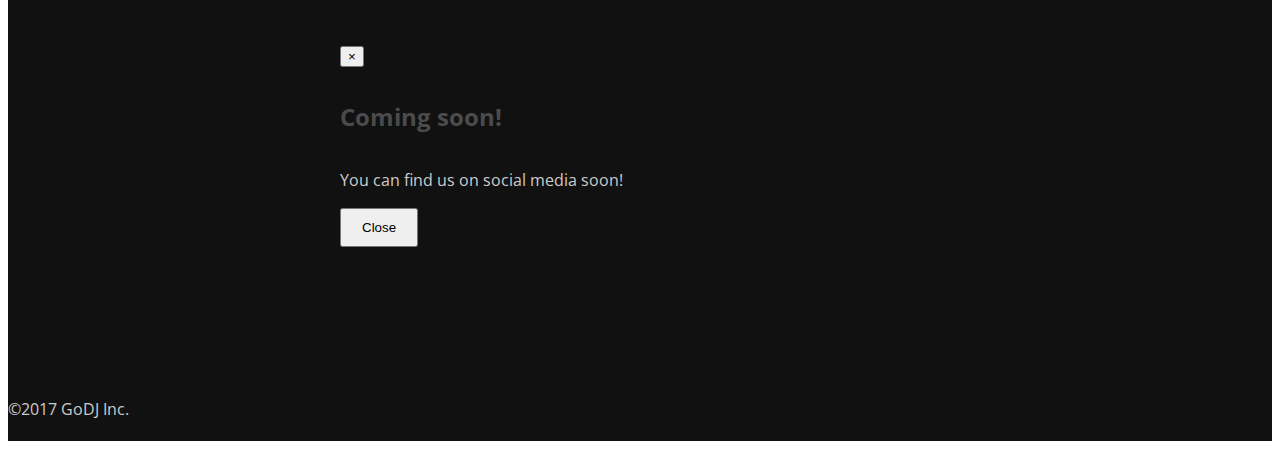
==== commit 2bf91e8a: "testing2" ====
--- a/index.html
+++ b/index.html
@@ -8,7 +8,7 @@
     </script>
     <link rel="icon" href="/img/favicon.ico" type="image/x-icon"/>
     <link rel="shortcut icon" href="/img/favicon.ico" type="image/x-icon"/>
-    
+
     <meta name="description" content="Free Bootstrap Theme by BootstrapMade.com">
     <meta name="keywords" content="free website templates, free bootstrap themes, free template, free bootstrap, free website template">
     
@@ -43,7 +43,7 @@
         <a href="#"><img src="img/GoDJLogo1.png" style="height:60px"> </a>
 
         <ul class="nav navbar-nav navbar-right">
-          <li><a href="#top">Home</a></li>
+          <li><a href="#top">Home2</a></li>
           <li><a href="dj_page.html">Book a DJ</a></li>
           <li><a href="#contact">Contact</a></li>
         </ul>
@@ -194,15 +194,38 @@
       <div class="container text-center">
     
     
+    <!-- Social links -->
 
       <ul class="social-links">
-        <li><a href="#link"><i class="fa fa-twitter fa-fw"></i></a></li>
-        <li><a href="#link"><i class="fa fa-facebook fa-fw"></i></a></li>
-        <li><a href="#link"><i class="fa fa-google-plus fa-fw"></i></a></li>
-        <li><a href="#link"><i class="fa fa-dribbble fa-fw"></i></a></li>
-        <li><a href="#link"><i class="fa fa-linkedin fa-fw"></i></a></li>
+        <li><a href="#link" data-toggle="modal" data-target="#myModal"><i class="fa fa-twitter fa-fw"></i></a></li>
+        <li><a href="#link" data-toggle="modal" data-target="#myModal"><i class="fa fa-facebook fa-fw"></i></a></li>
+        <li><a href="#link" data-toggle="modal" data-target="#myModal"><i class="fa fa-google-plus fa-fw"></i></a></li>
+        <li><a href="#link" data-toggle="modal" data-target="#myModal"><i class="fa fa-dribbble fa-fw"></i></a></li>
+        <li><a href="#link" data-toggle="modal" data-target="#myModal"><i class="fa fa-linkedin fa-fw"></i></a></li>
       </ul>
+
+      <!-- Modal for Social Link Popup "Coming Soon!-->
+      <div class="modal fade" id="myModal" role="dialog">
+      <div class="modal-dialog">
+    
+        <!-- Modal content-->
+        <div class="modal-content">
+          <div class="modal-header">
+            <button type="button" class="close" data-dismiss="modal">&times;</button>
+            <h4 class="modal-title">Coming soon!</h4>
+          </div>
+          <div class="modal-body">
+            <p>You can find us on social media soon!</p>
+          </div>
+          <div class="modal-footer">
+            <button type="button" class="btn btn-success" data-dismiss="modal">Close</button>
+          </div>
+        </div>
+      
+          </div>
+         </div>
         ©2017 GoDJ Inc.
+      
 
       </div>
     </footer>
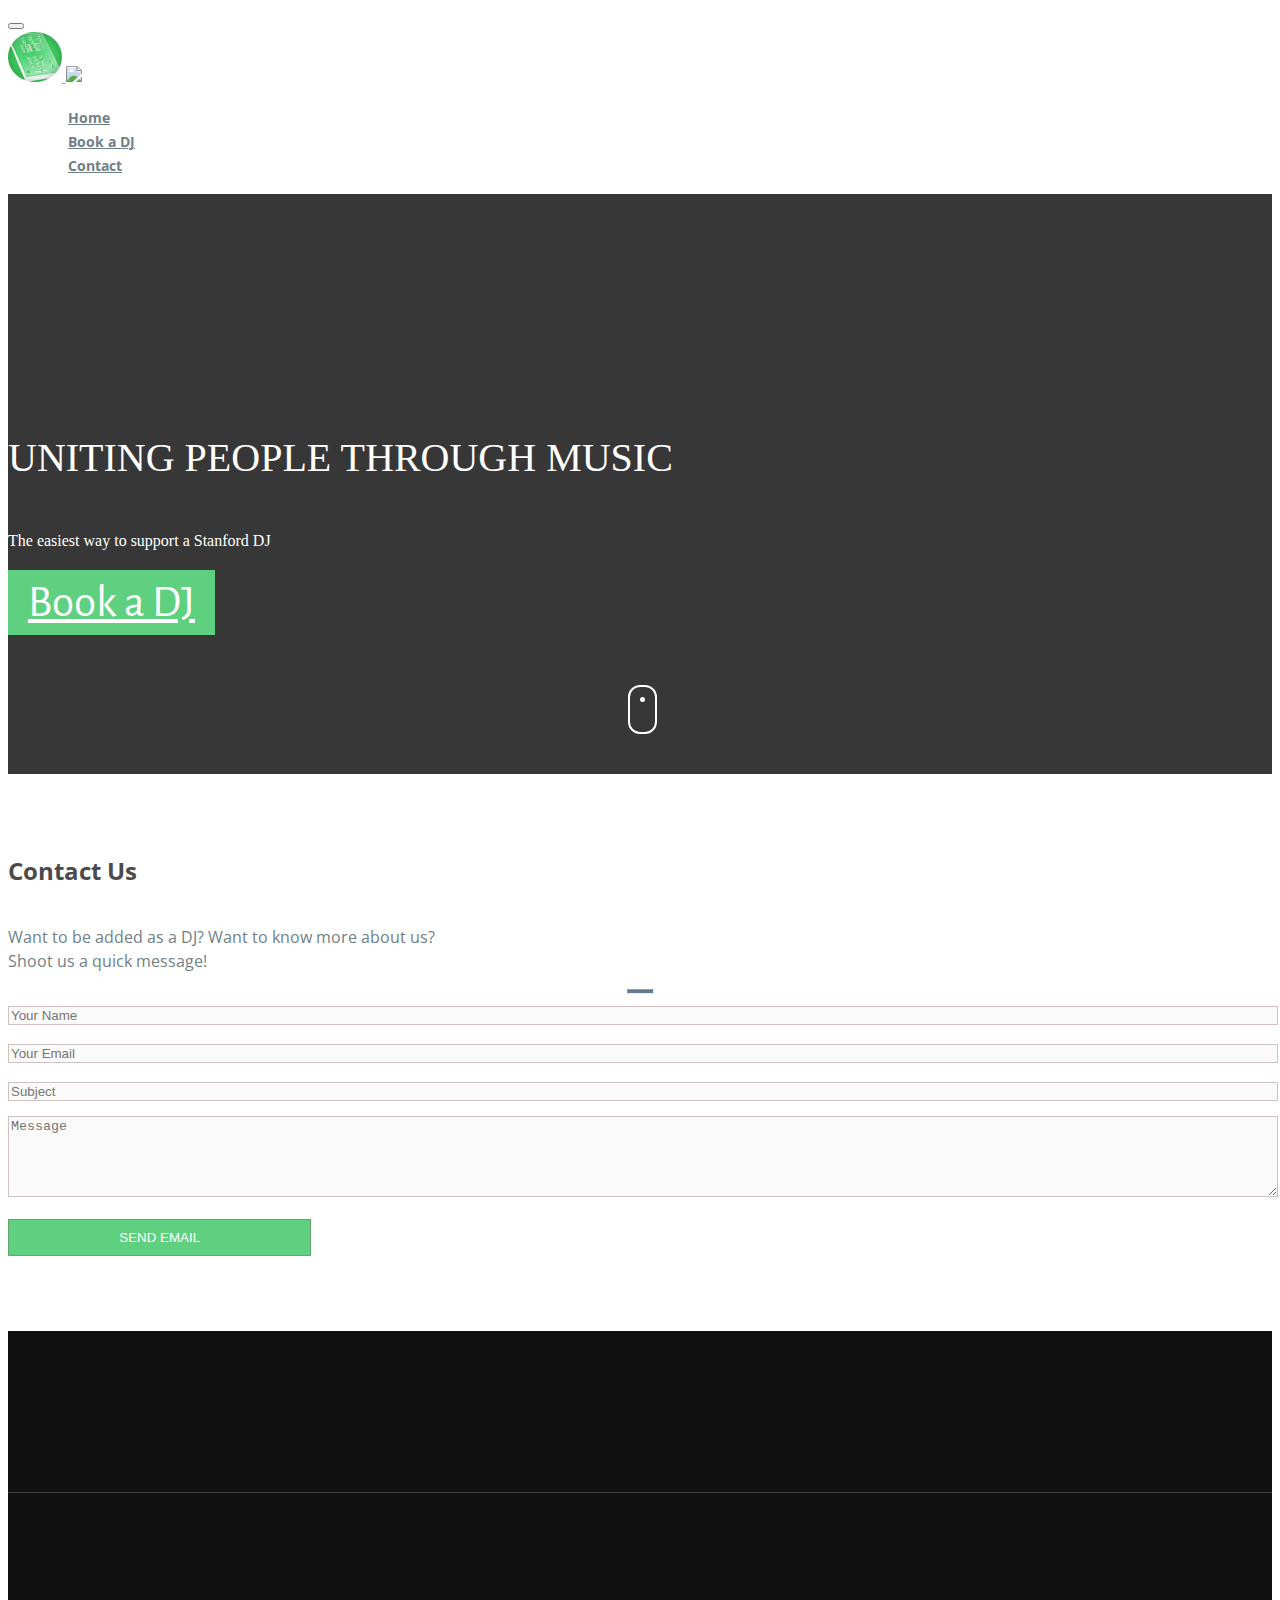
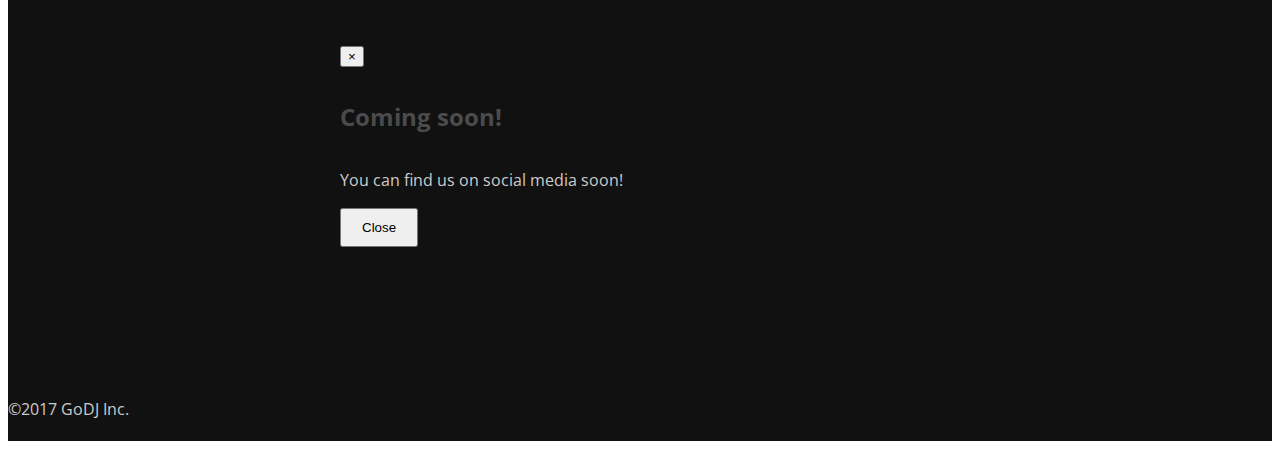
==== commit 2075fe8a: "resetting tests" ====
--- a/index.html
+++ b/index.html
@@ -43,7 +43,7 @@
         <a href="#"><img src="img/GoDJLogo1.png" style="height:60px"> </a>
 
         <ul class="nav navbar-nav navbar-right">
-          <li><a href="#top">Home2</a></li>
+          <li><a href="#top">Home</a></li>
           <li><a href="dj_page.html">Book a DJ</a></li>
           <li><a href="#contact">Contact</a></li>
         </ul>
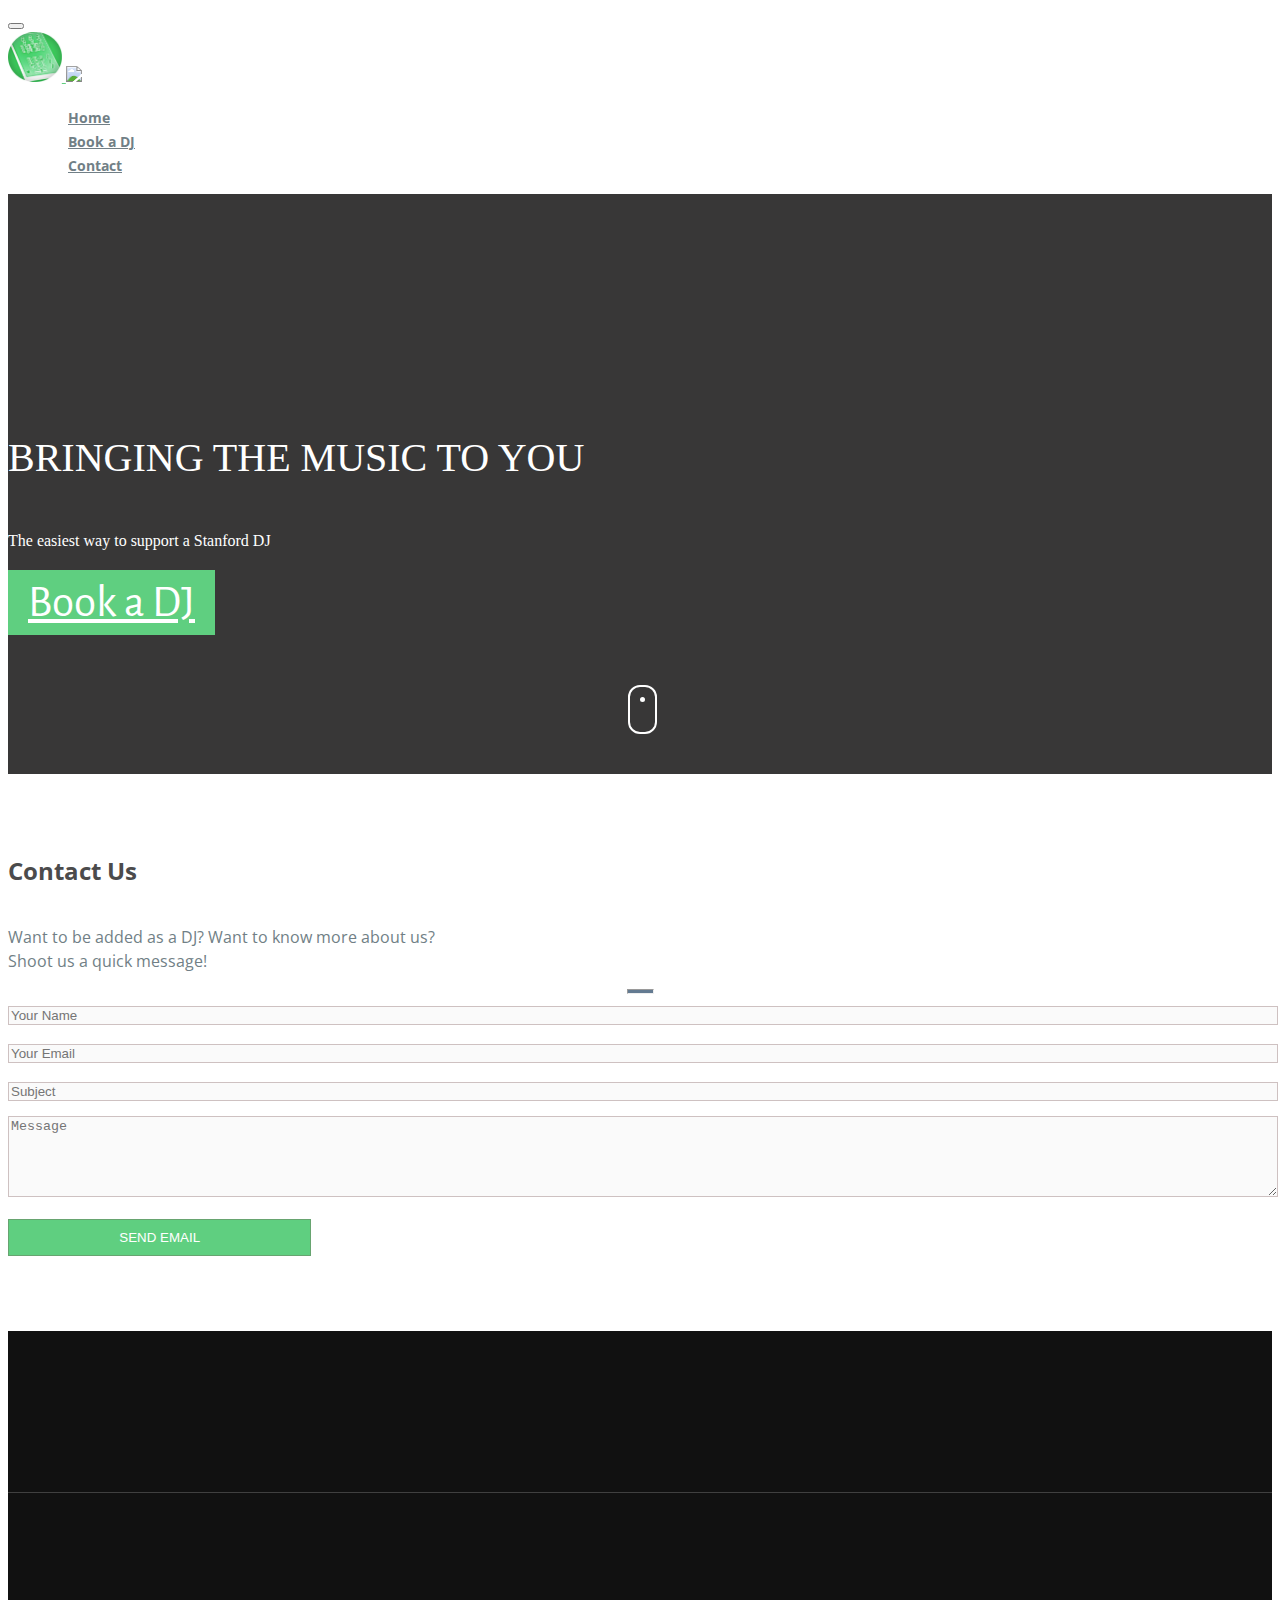
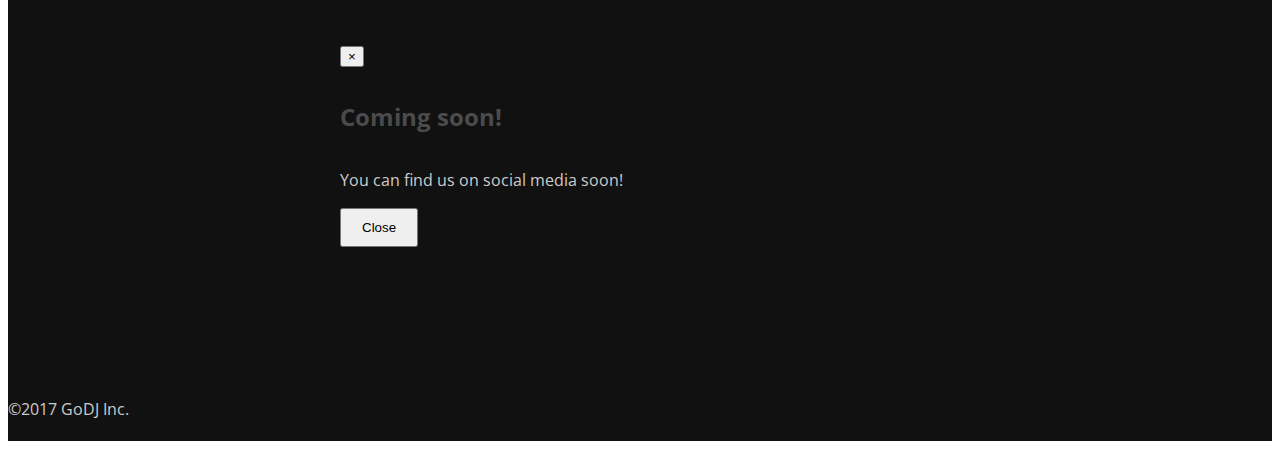
==== commit a9f95c63: "Changed the slogan" ====
--- a/index.html
+++ b/index.html
@@ -67,7 +67,7 @@
               -->
               <br><br><br><br><br><br><br><br>
               <div class="intro-para text-center quote">
-                <p class="big-text">UNITING PEOPLE THROUGH MUSIC</p>
+                <p class="big-text">BRINGING THE MUSIC TO YOU</p>
                 <p class="small-text"> The easiest way to support a Stanford DJ</p>
                 <a href="dj_page.html" class="btn get-quote">Book a DJ</a>
               </div>
